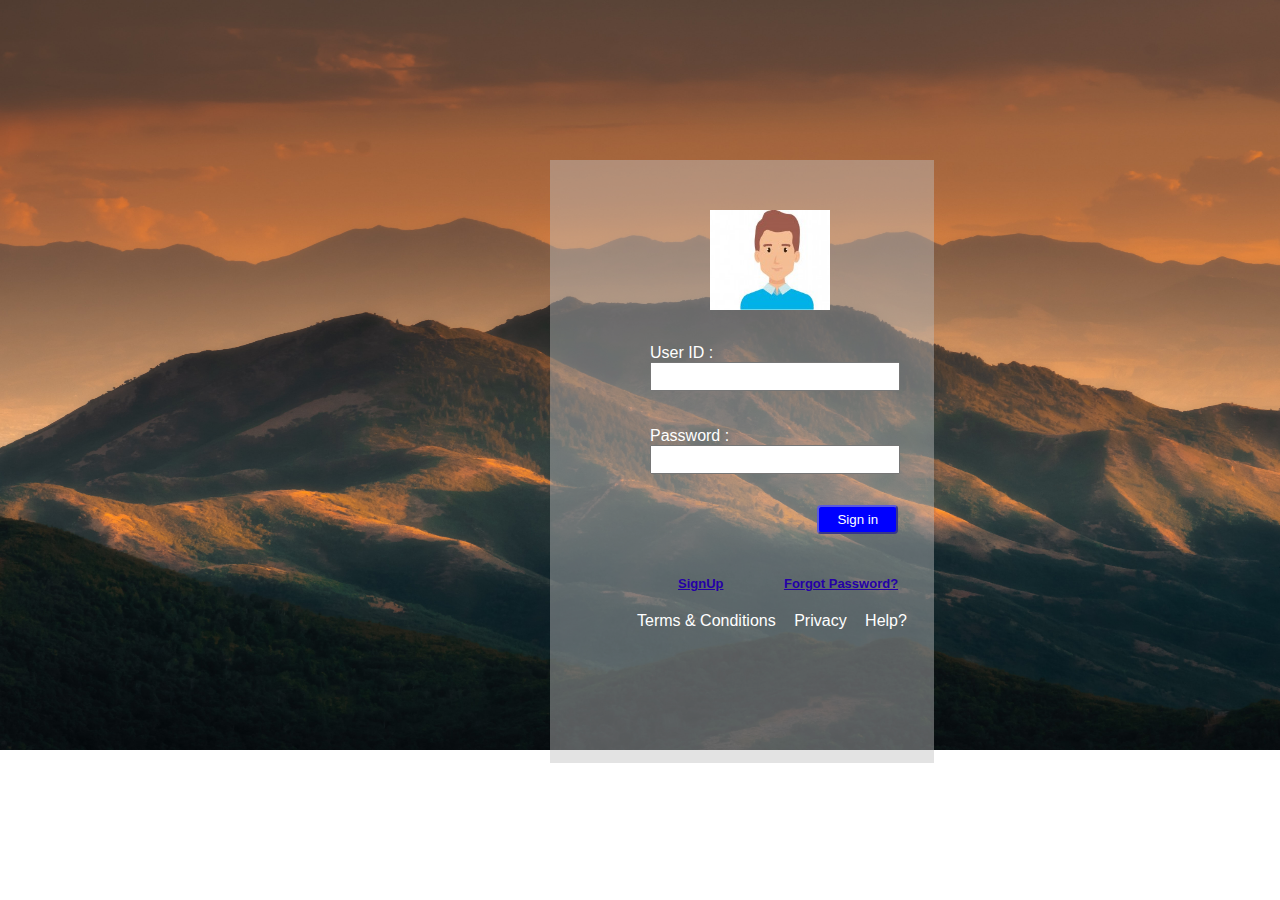
==== design.html @ d714b861 "files are ready" ====
<!DOCTYPE html>
<html lang="en">

<head>
    <meta charset="UTF-8">
    <meta name="viewport" content="width=device-width, initial-scale=1.0">
    <title>Login</title>
    <link rel="stylesheet" href="design_style.css">
</head>

<body>
    <div id="back">
        <img src="/jake-weirick-PoVmAttlz8Y-unsplash.jpg" alt="background_img" width="1536px " height="750px">
    </div>
    <div id="login">
        <div class="logo">
            <img src="/group-business-people-characters_24877-56506.jpg" alt="avtar" height="100px" width="120px">
        </div>
        <div class="inputs">
            <form action="#" aria-required="true">
                <label for="username">User ID :</label><br>
                <input type="email" name="user" id="username" required><br><br><br>
                <label for="password">Password :</label><br>
                <input type="password" name="user" id="password">
                <button type="submit" class="signin" formaction="/design_end.html">Sign in</button>
            </form>
        </div>
        <div class="buttons">
            <a href="#" class="signup">SignUp</a>
            <a href="#" class="forgot">Forgot Password?</a>
        </div>
        <div class="info">
            <a href="#1">Terms & Conditions</a>
            <a href="#1">Privacy</a>
            <a href="#1">Help?</a>
        </div>
    </div>
</body>

</html>
---- design_style.css ----
#login {
    display: inline-block;
    position: absolute;
    height: 67vh;
    width: 30vw;
    top: 160px;
    left: 550px;
    background-color: rgba(192, 192, 192, 0.445);
}
*{
    padding: 0;
    margin: 0;
    box-sizing: border-box;
    color: white;
    font-family: 'Gill Sans', sans-serif;
}
.logo{
    position: relative;
    top: 50px;
    left: 160px;
}
.inputs{
    position: relative;
    top: 80px;
    left: 100px;
    
}
.buttons {
    position: relative;
    top: 180px;
    left: 100px;
}
.info {
    position: relative;
    top: 200px;
    left: 80px;
}
.signup .forgot{
    position: relative;
    top: 30px;
    left: 30px;
}
.signin{
    position: relative;
    right: 87px;
    top: 60px;
    padding: 5px 18px;
    border-radius: 4px;
    outline: none;
    border: 2px outset rgb(90, 90, 221);
    background-color: blue;
    cursor: pointer;
}
input[name="user"]{
    width: 250px;
    height: 29px;
    outline: none;
    color: black;
    cursor: text;
}
a[href="#1"]{
    text-decoration: none;
    padding: 7px;
}
a[href="#"]{
    text-decoration: none;
    padding: 0px 28px;
    font-size: 13px;
    color: rgb(36, 0, 167);
    font-weight: bolder;
    text-decoration: underline;
}
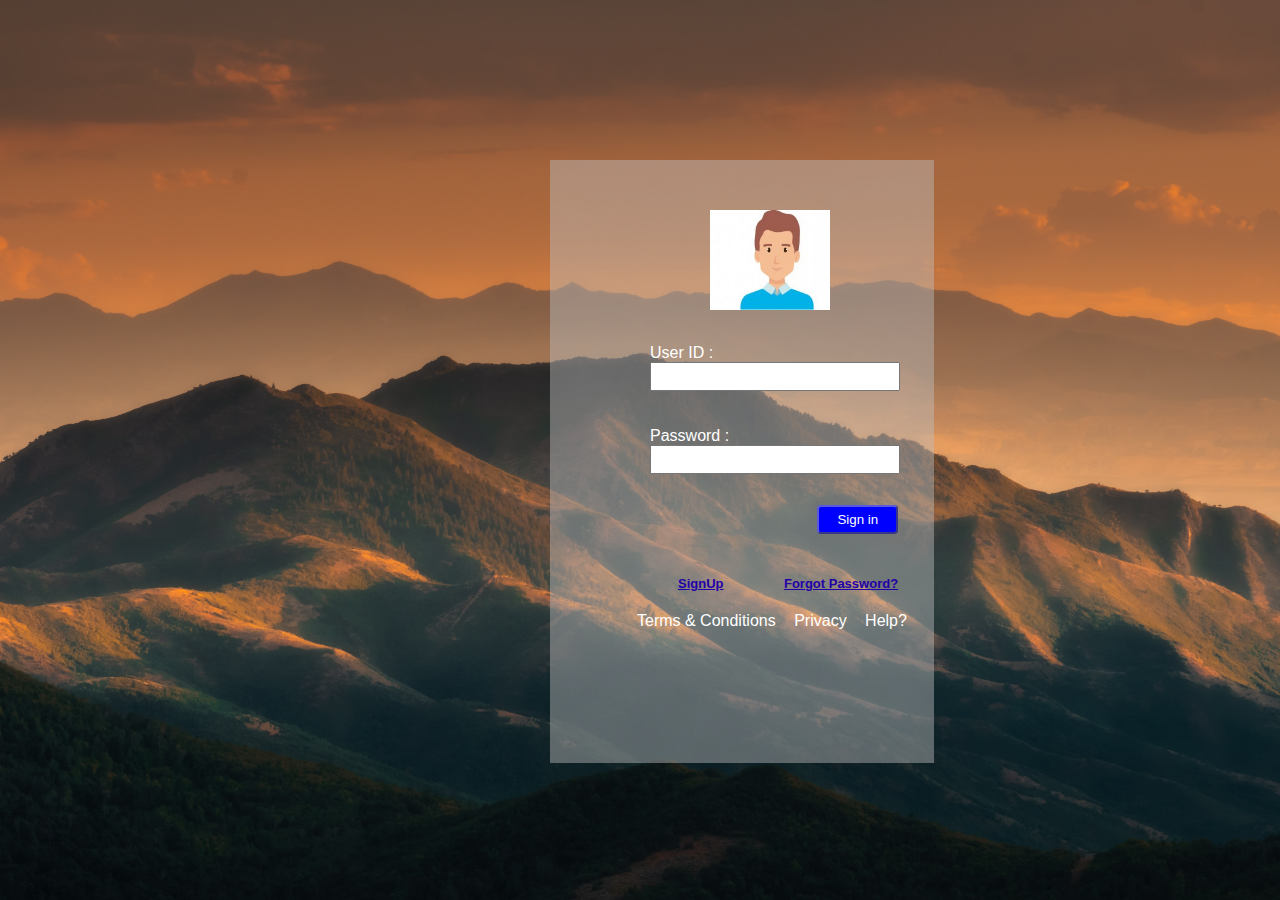
==== commit adfb300e: "some changes is css." ====
--- a/design.html
+++ b/design.html
@@ -10,29 +10,30 @@
 
 <body>
     <div id="back">
-        <img src="/jake-weirick-PoVmAttlz8Y-unsplash.jpg" alt="background_img" width="1536px " height="750px">
-    </div>
-    <div id="login">
-        <div class="logo">
-            <img src="/group-business-people-characters_24877-56506.jpg" alt="avtar" height="100px" width="120px">
-        </div>
-        <div class="inputs">
-            <form action="#" aria-required="true">
-                <label for="username">User ID :</label><br>
-                <input type="email" name="user" id="username" required><br><br><br>
-                <label for="password">Password :</label><br>
-                <input type="password" name="user" id="password">
-                <button type="submit" class="signin" formaction="/design_end.html">Sign in</button>
-            </form>
-        </div>
-        <div class="buttons">
-            <a href="#" class="signup">SignUp</a>
-            <a href="#" class="forgot">Forgot Password?</a>
-        </div>
-        <div class="info">
-            <a href="#1">Terms & Conditions</a>
-            <a href="#1">Privacy</a>
-            <a href="#1">Help?</a>
+
+        <div id="login">
+            <div class="logo">
+                <img src="images/group-business-people-characters_24877-56506.jpg" alt="avtar" height="100px"
+                    width="120px">
+            </div>
+            <div class="inputs">
+                <form action="#" aria-required="true">
+                    <label for="username">User ID :</label><br>
+                    <input type="email" name="user" id="username" required autocomplete="off"><br><br><br>
+                    <label for="password">Password :</label><br>
+                    <input type="password" name="user" id="password">
+                    <button type="submit" class="signin" formaction="/design_end.html">Sign in</button>
+                </form>
+            </div>
+            <div class="buttons">
+                <a href="#" class="signup">SignUp</a>
+                <a href="#" class="forgot">Forgot Password?</a>
+            </div>
+            <div class="info">
+                <a href="#1">Terms & Conditions</a>
+                <a href="#1">Privacy</a>
+                <a href="#1">Help?</a>
+            </div>
         </div>
     </div>
 </body>
--- a/design_style.css
+++ b/design_style.css
@@ -7,40 +7,55 @@
     left: 550px;
     background-color: rgba(192, 192, 192, 0.445);
 }
-*{
+
+body {
+    background-image: url(/images/jake-weirick-PoVmAttlz8Y-unsplash.jpg);
+    background-position: center;
+    background-repeat: no-repeat;
+    background-size: cover;
+    height: 100vh;
+}
+
+* {
     padding: 0;
     margin: 0;
     box-sizing: border-box;
     color: white;
     font-family: 'Gill Sans', sans-serif;
 }
-.logo{
+
+.logo {
     position: relative;
     top: 50px;
     left: 160px;
 }
-.inputs{
+
+.inputs {
     position: relative;
     top: 80px;
     left: 100px;
-    
+
 }
+
 .buttons {
     position: relative;
     top: 180px;
     left: 100px;
 }
+
 .info {
     position: relative;
     top: 200px;
     left: 80px;
 }
-.signup .forgot{
+
+.signup .forgot {
     position: relative;
     top: 30px;
     left: 30px;
 }
-.signin{
+
+.signin {
     position: relative;
     right: 87px;
     top: 60px;
@@ -51,22 +66,25 @@
     background-color: blue;
     cursor: pointer;
 }
-input[name="user"]{
+
+input[name="user"] {
     width: 250px;
     height: 29px;
     outline: none;
     color: black;
     cursor: text;
 }
-a[href="#1"]{
+
+a[href="#1"] {
     text-decoration: none;
     padding: 7px;
 }
-a[href="#"]{
+
+a[href="#"] {
     text-decoration: none;
     padding: 0px 28px;
     font-size: 13px;
     color: rgb(36, 0, 167);
     font-weight: bolder;
     text-decoration: underline;
-}
+}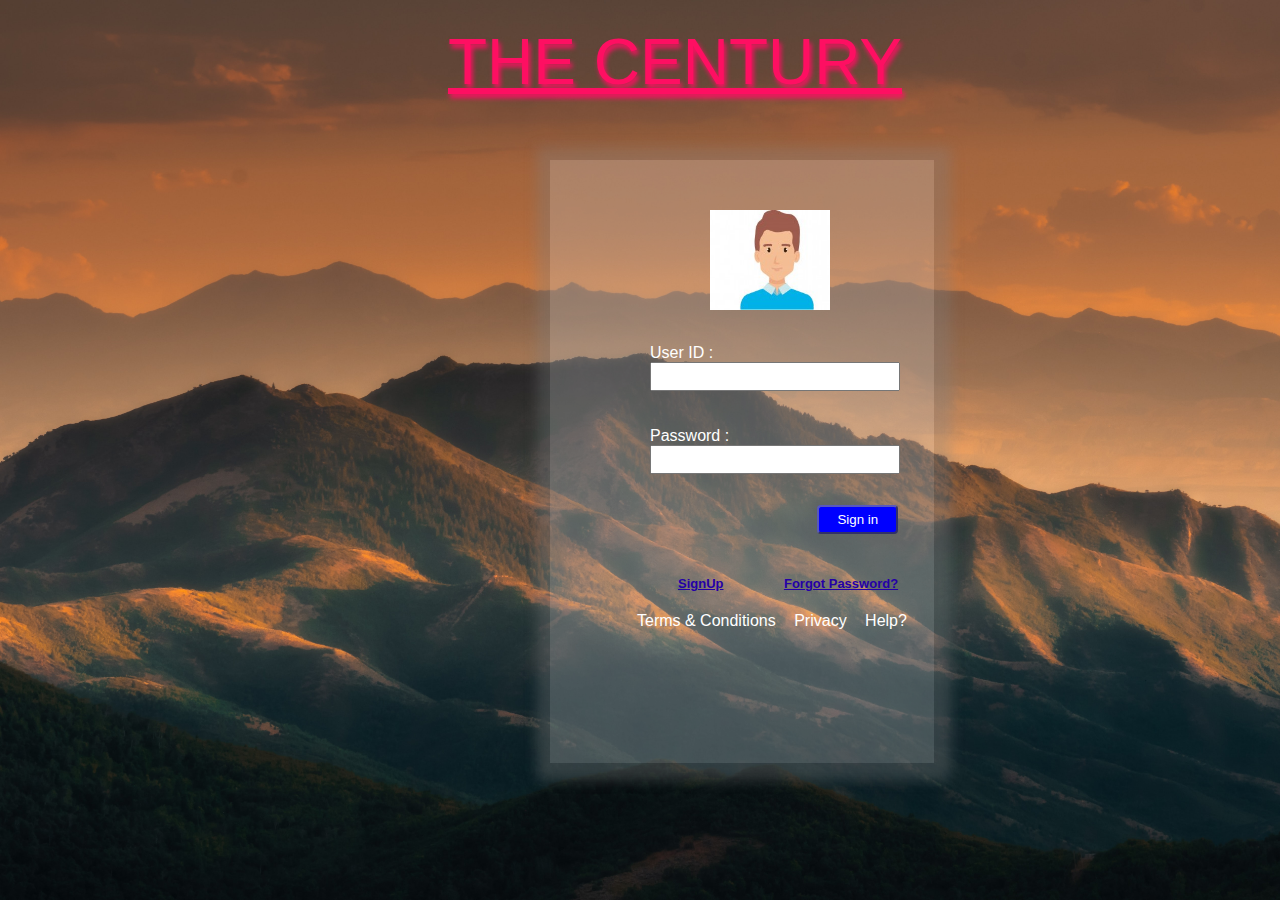
==== commit 2c5d8df2: "new changes in whlole project are doned." ====
--- a/design.html
+++ b/design.html
@@ -10,7 +10,7 @@
 
 <body>
     <div id="back">
-
+        <div id="head">THE CENTURY</div>
         <div id="login">
             <div class="logo">
                 <img src="images/group-business-people-characters_24877-56506.jpg" alt="avtar" height="100px"
--- a/design_style.css
+++ b/design_style.css
@@ -5,7 +5,8 @@
     width: 30vw;
     top: 160px;
     left: 550px;
-    background-color: rgba(192, 192, 192, 0.445);
+    background-color: rgba(192, 192, 192, 0.322);
+    box-shadow: 2px 2px  12px 15px rgba(128, 128, 128, 0.325);
 }
 
 body {
@@ -62,7 +63,7 @@
     padding: 5px 18px;
     border-radius: 4px;
     outline: none;
-    border: 2px outset rgb(90, 90, 221);
+    border: 2px outset rgb(88, 88, 189);
     background-color: blue;
     cursor: pointer;
 }
@@ -87,4 +88,14 @@
     color: rgb(36, 0, 167);
     font-weight: bolder;
     text-decoration: underline;
+}
+
+#head {
+    position: absolute;
+    top: 25px;
+    left: 35%;
+    text-decoration: underline;
+    color: rgb(254, 15, 98);
+    text-shadow: 2px 4px 5px rgb(254, 15, 98);
+    font-size: 4rem;
 }